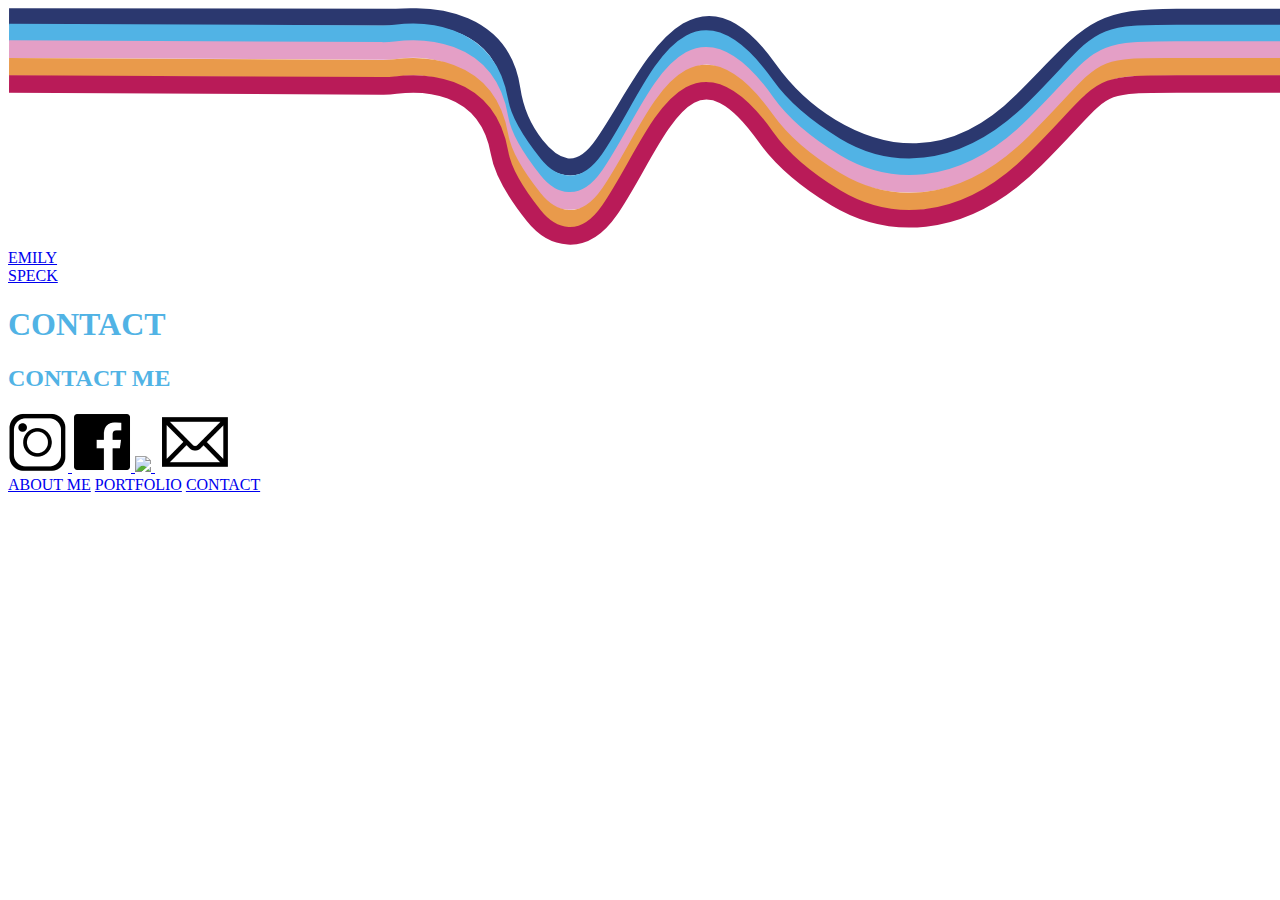
==== contact.html @ 959662fc "initial upload" ====
<!-- EMILY SPECK -->

<!DOCTYPE html>

<head>
  <title>Emily Speck / Designer</title>
  <meta name="viewport" content="width=device-width, initial-scale=1">

  <!-- STYLES AND FONTS-->
  <link rel="stylesheet" href="styles.css">

  <link rel="preconnect" href="https://fonts.googleapis.com">
  <link rel="preconnect" href="https://fonts.gstatic.com" crossorigin>
  <link href="https://fonts.googleapis.com/css2?family=Sansita:wght@800&display=swap" rel="stylesheet">

</head>


<body>




  <!-- HEADER -->
  <header>

    <img src="images/header-lines.svg" alt="">
    <a href="index.html" class="header-name">EMILY<br>SPECK</a>

  </header>
  <!-- /end HEADER -->


  <main> 
      
    <h1 style="color:#51B3E5">CONTACT</h1>


    <!-- GRID -->
    <div class="contact-grid">
      <h2 style="color:#51B3E5">CONTACT ME</h2>
      
      <div class="contact-box">

<div class="center">
        <a href="https://https://www.instagram.com/emilyspeckdesign/"> 
        <img src="images/insta.png"> 
       <a href="https://facebook.com/">
        <img src="images/face.png">  

         <a href="tel:289-696-3241"><img src="images/phone.png"> </a>
         
    
        <a href = "mailto: abc@example.com"><img src="images/email.png"> </a>
      </a>
      

   

      </div>
    </div>
    <!-- /end GRID -->

  </main>
  

 <!-- FOOTER -->
 <footer>
  
  <a href="about-me.html" class="button about-link">ABOUT ME</a>
  <a href="portfolio.html" class="button portfolio-link">PORTFOLIO</a>
  <a href="contact.html" class="button contact-link">CONTACT</a>

</footer>
<!-- /end FOOTER -->

</body>
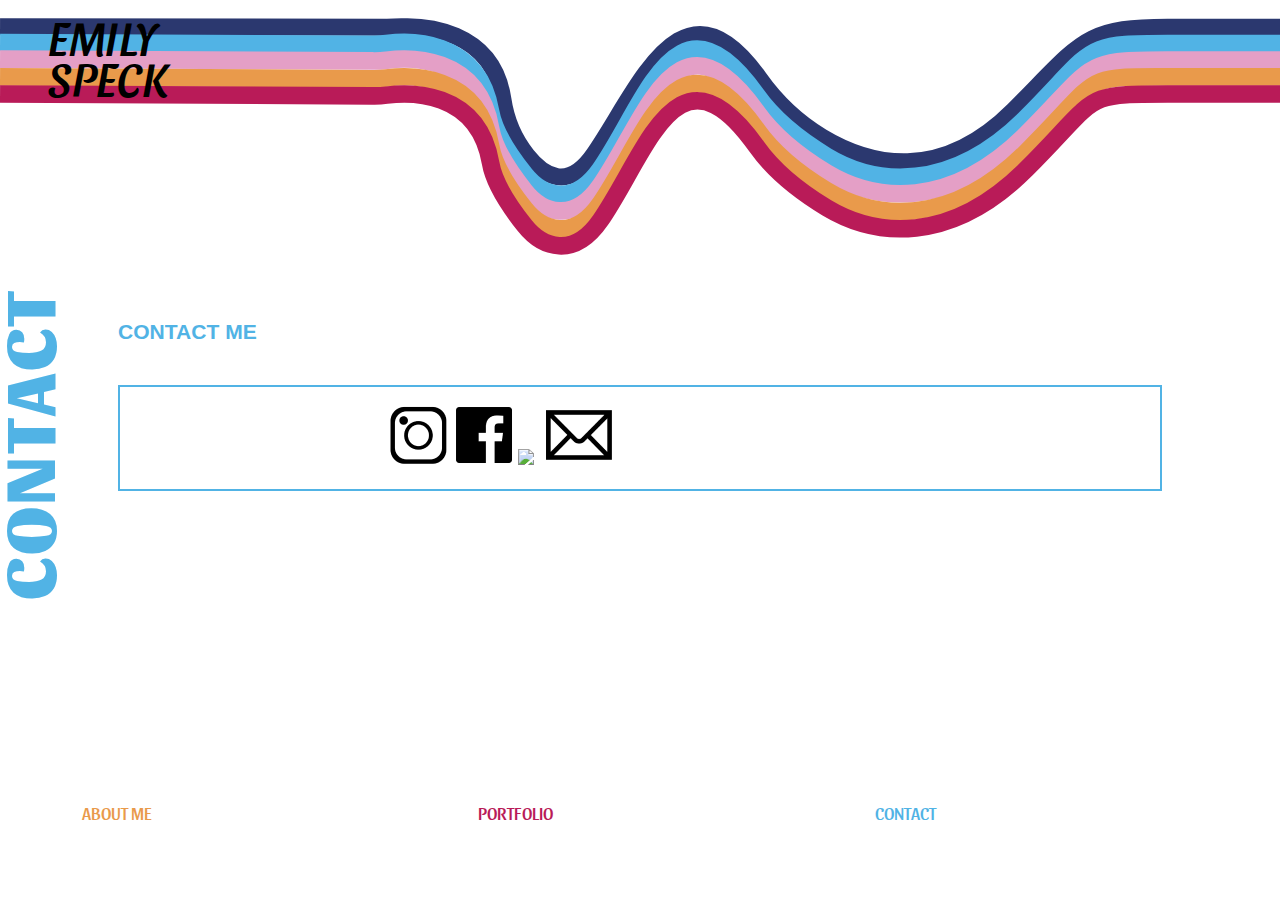
==== commit cffd61bb: "Add files via upload" ====
--- a/contact.html
+++ b/contact.html
@@ -38,7 +38,7 @@
 
     <!-- GRID -->
     <div class="contact-grid">
-      <h2 style="color:#51B3E5">CONTACT ME</h2>
+      <h3 style="color:#51B3E5">CONTACT ME</h2>
       
       <div class="contact-box">
 
@@ -53,7 +53,7 @@
     
         <a href = "mailto: abc@example.com"><img src="images/email.png"> </a>
       </a>
-      
+
 
    
 
--- a/styles.css
+++ b/styles.css
@@ -0,0 +1,278 @@
+/* PERSONAL HOMEPAGE */
+
+
+
+/* COLOR VARIABLES
+----------------------------------------------- */
+:root {
+  --dark: #000000;
+  --light: #FFFFFF;
+  --mid: #CCCCCC;
+}
+
+
+
+
+/* BASE STYLES
+----------------------------------------------- */
+* {
+  box-sizing: border-box;
+}
+
+body {
+  background:#D8CFFD; var(--dark); 
+  color: var(--light);
+  margin: 0;
+  padding: 0; 
+  line-height: 1.3;
+  font-size: 18px;
+  font-family: 'Alegreya Sans', sans-serif;
+  max-width: 100vw;
+  overflow-x: hidden;
+}
+
+img {
+  max-width: 100%;
+}
+
+main {
+  position: relative;
+  margin: 0 auto;
+  min-height: 50vh;
+}
+
+
+
+/* TYPOGRAPHY
+----------------------------------------------- */
+a {
+  text-decoration: none;
+  color: inherit;
+}
+
+a:hover {
+  text-decoration: line-through;
+}
+
+.about-link {
+  color: #E99A4B;
+}
+
+.portfolio-link {
+  color: #B91B58;
+}
+
+.contact-link {
+  color: #51B3E5;
+}
+
+h1 {
+  font-family: 'Sansita', sans-serif;
+  position: absolute;
+  width: 40rem;
+  height: 1em;
+  font-style: normal;
+  font-weight: 800;
+  font-size: 3em;
+  line-height: 61%;
+  letter-spacing: 0.035em;
+  text-transform: uppercase;
+  transform: rotate(-90deg);
+  transform-origin: left;
+  left: 2.5rem;
+  top: 25rem;
+  text-align: center;
+}
+
+
+h2 {
+  font-family: 'Sansita', sans-serif;
+  font-color: #E99A4B;
+}
+
+
+
+
+/* HEADER
+----------------------------------------------- */
+header {
+  position: relative;
+  padding: 1em 0;
+}
+
+.header-name {
+  position: absolute;
+  dispay: block;
+  top: 1rem;
+  font-size: 48px;
+  font-family: 'Sansita', sans-serif;
+  font-style: italic;
+  line-height: 85%;
+  margin-left: 1em;
+}
+.header-name:hover {
+  text-decoration: none;
+}
+
+
+header img {
+  max-width: none;
+  margin-left: -1px;
+}
+
+
+/* HOME
+----------------------------------------------- */
+.home-grid {
+  display: grid;
+  grid-template-columns: 1fr;
+  grid-template-rows: 5em auto;
+  grid-gap: 1em;
+  padding: 1em;
+  text-align: center;
+  max-width: 80em;
+  margin: 0 auto;
+}
+
+.home-grid a {
+  font-family: 'Sansita', sans-serif;
+  font-style: normal;
+  font-weight: 800;
+  font-size: 3em;
+  line-height: 61%;
+  letter-spacing: 0.035em;
+  text-transform: uppercase;
+  padding-top: 1em;
+  position: relative;
+  z-index: 1;
+}
+
+
+
+
+
+/* ABOUT
+----------------------------------------------- */
+.about-grid {
+  display: grid;
+  grid-template-columns: 1fr;
+  grid-gap: 1em;
+  padding: 1em;
+  margin-left: 4rem;
+  max-width: 60em;
+  margin: 0 auto;
+}
+
+
+
+/* PORTFOLIO
+----------------------------------------------- */
+.portfolio-grid {
+  display: grid;
+  grid-template-columns: 1fr;
+  grid-gap: 1em;
+  padding: 1em;
+  margin-left: 4rem;
+  max-width: 60em;
+  margin: 0 auto;
+}
+
+
+
+/* CONTACT
+----------------------------------------------- */
+.contact-grid {
+  display: grid;
+  grid-template-columns: 1fr;
+  grid-gap: 1em;
+  padding: 1em;
+  margin-left: 4rem;
+  max-width: 60em;
+  margin: 0 auto;
+}
+
+.contact-box {
+  border: 2px solid #51B3E5;
+  padding: 1em;
+}
+
+.center {display: block;
+  margin-left: auto;
+  margin-right: auto;
+  width: 50%;}
+
+
+/* FOOTER
+----------------------------------------------- */
+footer {
+  display: grid;
+  grid-template-columns: 1fr;
+  column-gap: 0.5em;
+  font-family: 'Sansita', sans-serif;
+  margin-left: 4rem;
+  padding: 4em 1em 1em 1em;
+}
+
+
+
+
+
+
+
+/* MEDIA QUERIES
+----------------------------------------------- */
+@media (min-width: 800px) {
+
+  h1 {
+    font-size: 4em;
+  }
+
+  .home-grid a {
+    font-size: 4em;
+  }
+
+  .home-grid {
+    text-align: left;
+    grid-template-columns: 1fr 1fr;
+    grid-template-rows: 6em 6em 6em;
+  }
+
+  .home-moth {
+    text-align: right;
+    transform: rotate(-10deg) translateY(-2em) translateX(2em);
+  }
+  
+  .home-music {
+    text-align: center;
+    transform: translateX(-1em) translateY(1em);
+  }
+  
+  .home-mug {
+    text-align: right;
+    transform: translateY(-2em);
+  }
+
+  .about-grid {
+    grid-template-columns: 1fr 1fr;
+  }
+
+  .portfolio-grid {
+
+  }
+ 
+  footer {
+    display: grid;
+    grid-template-columns: 1fr 1fr 1fr;
+  }
+
+}
+
+
+@media (prefers-color-scheme: light) {
+
+  body {
+    background: var(--light); 
+    color: var(--dark);
+  }
+
+}